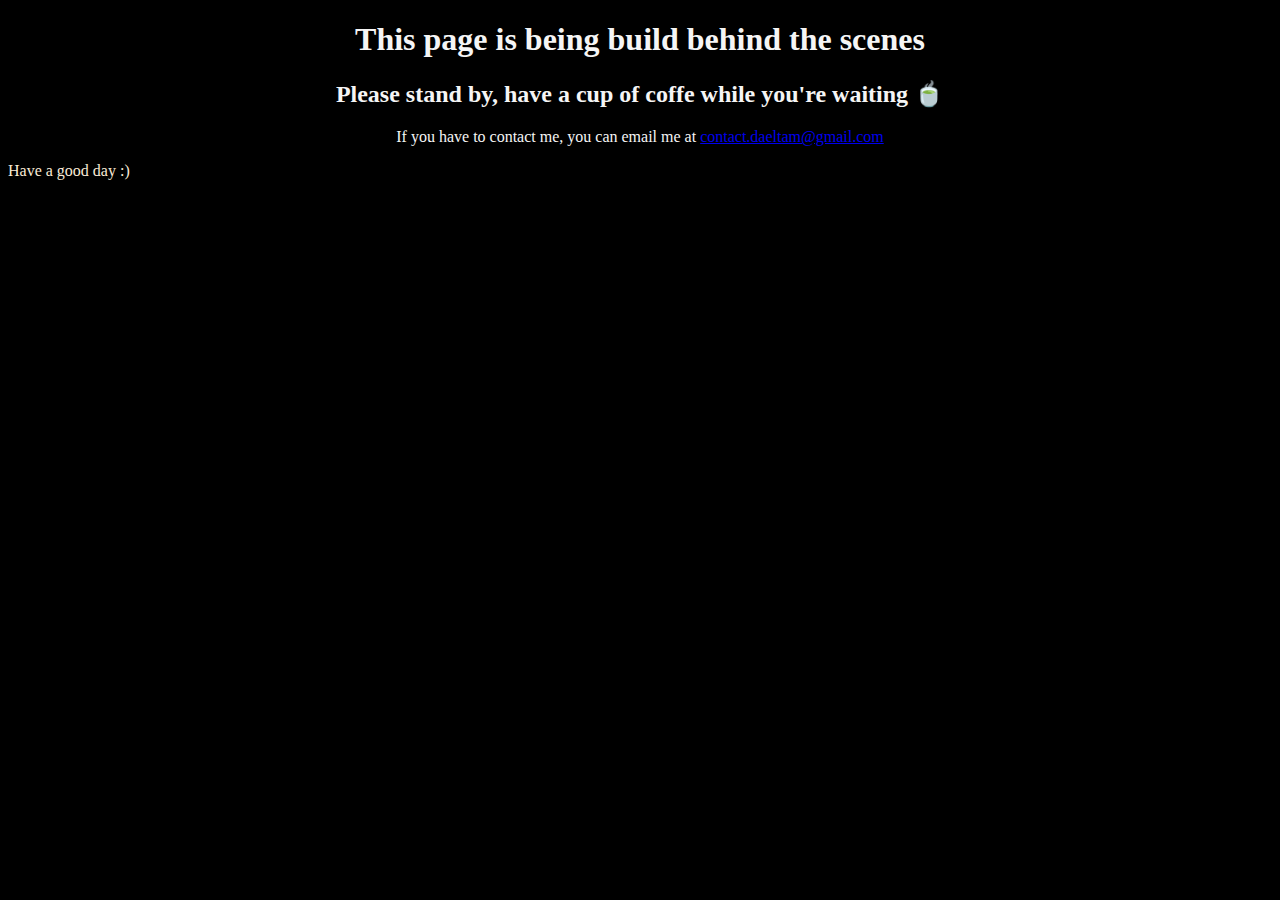
==== Index.html @ ac396e18 "Creating Index.html (please stand by version)" ====
<!DOCTYPE html>
<html lang="en">
  <head>
    <meta charset="UTF-8">
    <meta name="viewport" content="width=device-width, initial-scale=1.0">
    <meta name="keywords" content="HTML, CSS, Daeltam">
    <meta name="description" content="Daeltam's personnal webpage">
    <title>Daeltam's page</title>
  </head>
  <body style="background-color: black;">
    <div
      class="WIP-Title"
      style="
      color: whitesmoke;
      text-align: center;
      align-self: center;
      font-family: Georgia, 'Times New Roman', Times, serif;"
    >
      <h1>This page is being build behind the scenes</h1>
      <h2>Please stand by, have a cup of coffe while you're waiting 🍵</h2>
      <p>If you have to contact me, you can email me at <a href="mailto:contact.daeltam@gmail.com">contact.daeltam@gmail.com</a></p>
    </div>
    <div 
    style="font-family: cursive;
    color:antiquewhite;
    align-self: flex-end;
    ">
      Have a good day :)
    </div>
  </body>
</html>
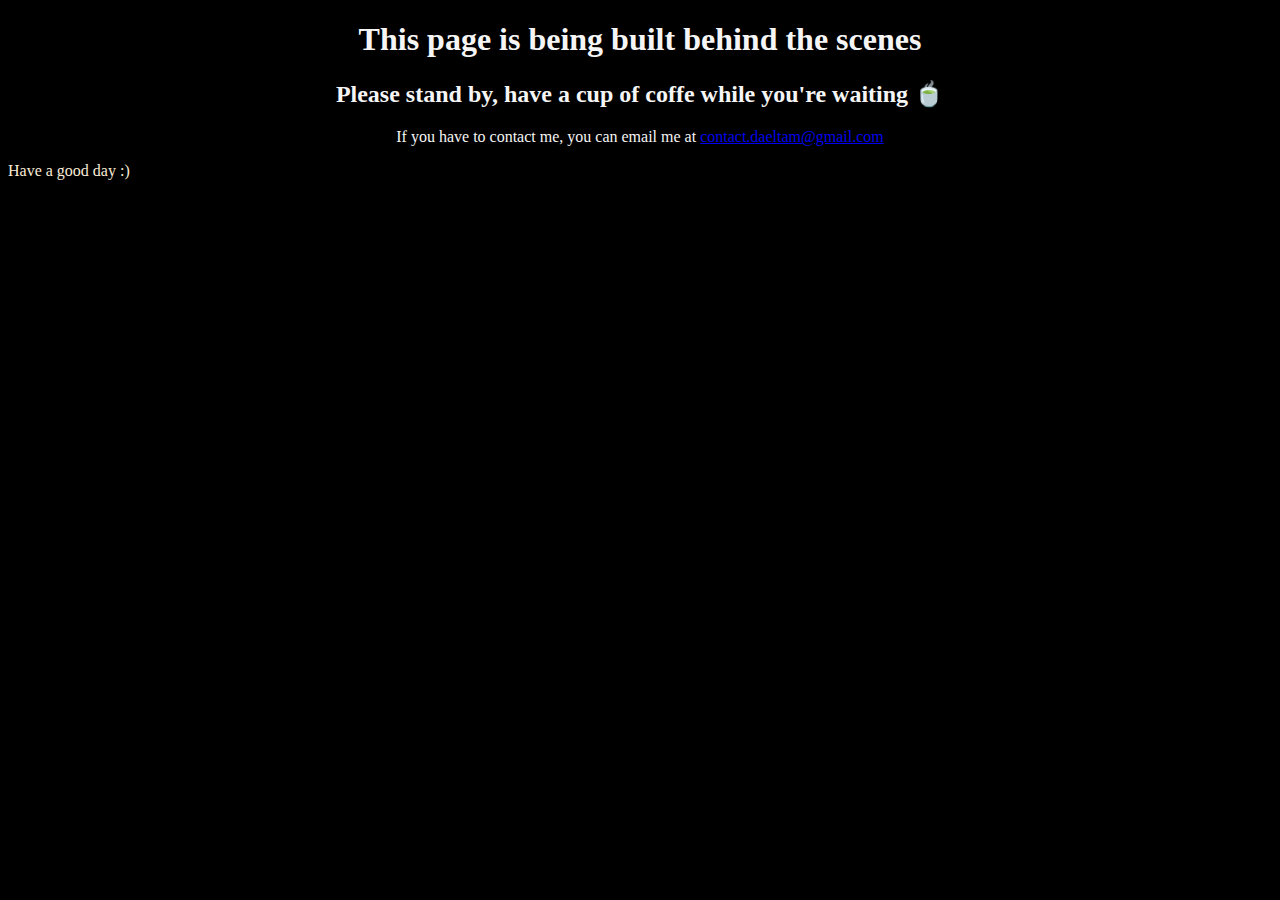
==== commit e47d1673: "Typo" ====
--- a/Index.html
+++ b/Index.html
@@ -16,7 +16,7 @@
       align-self: center;
       font-family: Georgia, 'Times New Roman', Times, serif;"
     >
-      <h1>This page is being build behind the scenes</h1>
+      <h1>This page is being built behind the scenes</h1>
       <h2>Please stand by, have a cup of coffe while you're waiting 🍵</h2>
       <p>If you have to contact me, you can email me at <a href="mailto:contact.daeltam@gmail.com">contact.daeltam@gmail.com</a></p>
     </div>
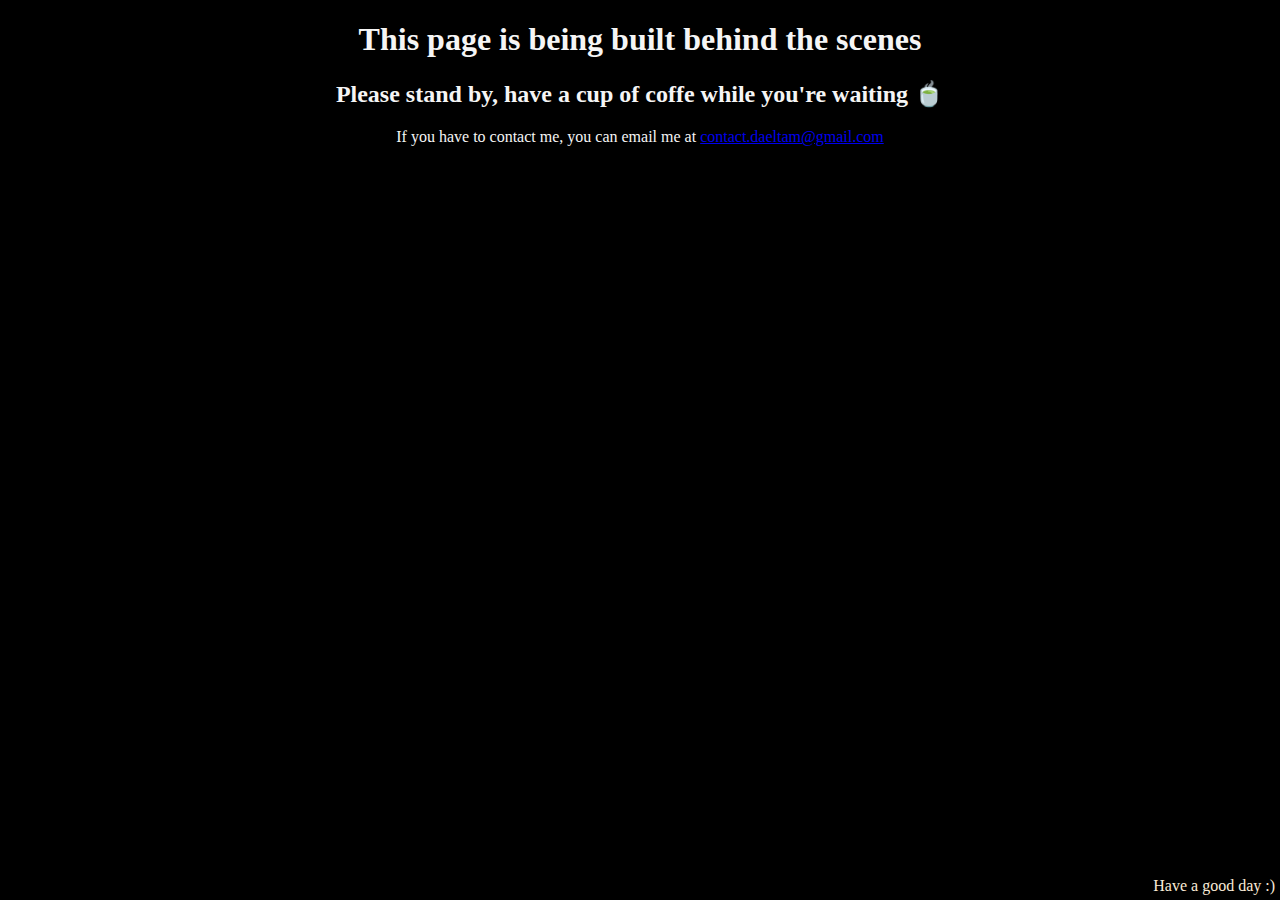
==== commit 03a58846: "stick have a good day text to bottom right of page" ====
--- a/Index.html
+++ b/Index.html
@@ -24,6 +24,9 @@
     style="font-family: cursive;
     color:antiquewhite;
     align-self: flex-end;
+    position: absolute;
+    bottom: 5px;
+    right:5px;
     ">
       Have a good day :)
     </div>
